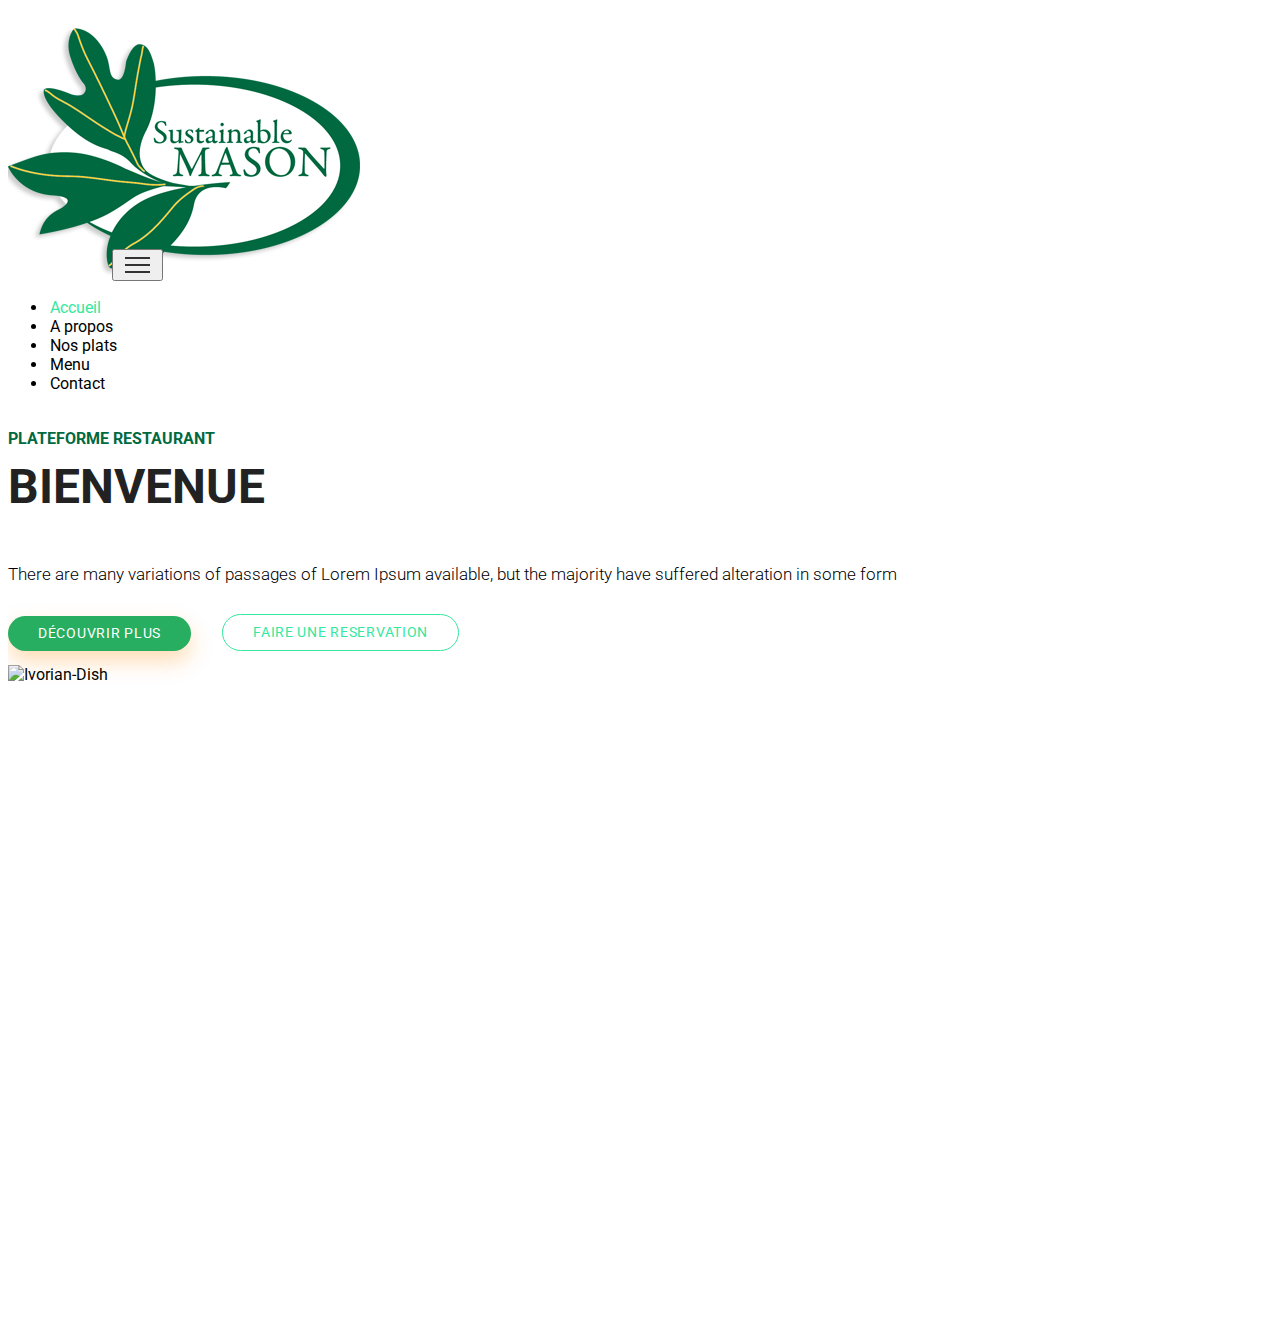
==== index.html @ 8ea7c49a "Ajout du logo pris sur google images a notre page. Modidication de la couleur des elements de la pag" ====
<!DOCTYPE html>
<html lang="en">
<head>
    <meta charset="UTF-8">
    <meta name="viewport" content="width=device-width, initial-scale=1.0">
    <meta http-equiv="X-UA-Compatible" content="ie=edge">
    <meta name="author" content="Andre Atchori">
    <title>Restaurant- Template</title>
    <!-- Bootstrap 4 Stylesheet -->
    <link rel="stylesheet" href="assets/css/bootstrap.css">
    <!-- Owl Carousel Stylesheet -->
    <link rel="stylesheet" href="assets/css/owl.carousel.css">
    <!-- Animsition.CSS Stylesheet -->
    <link rel="stylesheet" href="assets/css/animsition.css">
    <!-- Custom Stylesheet -->
    <link rel="stylesheet" href="assets/css/restoProject.css">
    <!-- Google fonts -->
    <link href="https://fonts.googleapis.com/css?family=Roboto" rel="stylesheet">


</head>
<body>
    <div class="animsition">
        <!--=============== Navbar ===============-->
        <nav class="navbar fixed-top navbar-toggleable-md">
          <div class="container">
            <div class="navbar-header">
              <!-- Navbar Brand -->
              <a href="#" class="navbar-brand">
                <img src="assets/img/logo.png" alt="Logo du restaurant" class="img-fluid">
              </a>
              <!-- Toggle Button -->
              <button type="button" class="navbar-toggler navbar-toggler-right" data-toggle="collapse" data-target="#navbarcollapse" aria-controls="navbarcollapse" aria-expanded="false" aria-label="Toggle navigation">
                <span></span>
                <span></span>
                <span></span>
              </button>
            </div>
      
            <div class="collapse navbar-collapse" id="navbarcollapse">
              <!-- Navbar Menu -->
              <ul class="navbar-nav ml-auto">
                <li class="nav-item">
                  <a href="" class="nav-link animsition-link active">Accueil</a>
                </li>
                <li class="nav-item">
                  <a href="" class="nav-link animsition-link">A propos</a>
                </li>
                <li class="nav-item">
                  <a href="" class="nav-link animsition-link">Nos plats</a>
                </li>
                <li class="nav-item">
                  <a href="" class="nav-link animsition-link">Menu</a>
                </li>
                <li class="nav-item">
                  <a href="" class="nav-link animsition-link">Contact</a>
                </li>
              </ul>
            </div>
          </div>
        </nav>
        <!--=============== /. Navbar ===============-->
      
        <!--=============== Hero Section ===============-->
        <section class="hero hero-home has-pattern has-background-text-gray">
          <div class="container d-flex align-items-center">
            <div class="row d-flex align-items-center">
              <!-- text column -->
              <div class="text col-lg-6">
                <strong class="text-primary text-uppercase">PLATEFORME RESTAURANT</strong>
                <h1>BIENVENUE</h1>
                <span class="text-muted text-transform address"></span>
                <p class="hero-text">There are many variations of passages of Lorem Ipsum available, but the majority have suffered alteration in some form</p>
                <div class="DRE d-flex flex-wrap">
                  <a href="" class="btn btn-designdre animsition-link">Découvrir plus</a> &nbsp;&nbsp;
                  <a href="" class="btn btn-designdre-outlined animsition-link">Faire une reservation</a>
                </div>
              </div>
      
              <!-- image column -->
              <div class="image col-lg-6">
                <img src="assets/img/dish2.png" alt="Ivorian-Dish" class="img-fluid hidden-lg-down">
              </div>
            </div>
          </div>
        </section>
        <!--=============== /. Hero Section ===============-->

     <!-- jQuery -->
    <script src="assets/js/jquery-2.2.4.min.js"></script>
    <!-- Bootstrap 4 Alpha -->
    <script src="assets/js/bootstrap.js"></script>
    <!-- Owl Carousel -->
    <script src="assets/js/owl.carousel.js"></script>
    <!-- Easy Scroll -->
    <script src="assets/js/easyscroll.min.js"></script>
    <!-- Animsition JS -->
    <script src="assets/js/animsition.js"></script>
    <!-- Custom Js -->
    <script src="assets/js/script.js"></script>
    </body>
</html>
---- assets/css/restoProject.css ----
/* ===================================================================
    FEUILLE DE STYLE PRINCIPAL
===================================================================  */
a, a:focus, a:hover {
  display: inline-block;
  text-decoration: none;
  color: inherit;
  -webkit-transition: all 0.3s;
  transition: all 0.3s;
}

span, i {
  display: inline-block;
}

body {
  font-family: "Roboto", sans-serf !important;
  position: relative;
}

button {
  cursor: pointer;
}

.pgae-holder {
  overflow: hidden;
}

section {
  padding: 150px 0;
  position: relative;
  overflow-x: hidden;
}

section header {
  margin-bottom: 70px;
}

.scrollUp {
  transform: translateY(-110%);
}

.animsition {
  z-index: 9998;
}
.text-bg, .text-bg-gray {
  font-size: 12em;
  font-weight: 800;
  color: #fff;
  opacity: 0.04;
  position: absolute;
  top: 50%;
  left: 50%;
  transform: translate(-50%, -50%);
  width: 2000px;
  text-align: center;
  -webkit-user-select: none;
  -webkit-user-select: none;
  -webkit-user-select: none;
  user-select: none;
  cursor: default;
}

.text-bg-gray {
  color: #333;
}

.btn-sm {
  font-size: 0.8em !important;
}

.heading-bg-text, .heading-bg-text-gray {
  font-size: 3em;
  font-weight: 800;
  color: #333;
  opacity: 0.03;
  position: absolute;
  top: 50%;
  left: 50%;
  transform: translate(-50%, -50%);
  text-align: inherit;
  -webkit-user-select: none;
  -webkit-user-select: none;
  -webkit-user-select: none;
  user-select: none;
  cursor: default;
  z-index: -1;
  width: 2000px;
  text-align: center;
}

.heading-bg-text-gray {
  color: #000;
}

body {
  scrollbar-face-color: #fd8a06;
  scrollbar-track-color: #fff;
}

/** TYPOGRAPHY **/
h1, h2, h3, h4, h5, h6 {
  font-family: "Roboto", sans-serf;
  margin: 10px 0;
  font-weight: 700;
  color: #222;
}

h1, .h1, .display-1 {
  font-size: 3em;
}

h2, .h2, .display-2 {
  font-size: 2.1em;
}

h3, .h3, .display-3 {
  font-size: 1.3em;
}

h4, .h4, .display-4 {
  font-size: 1.1em;
}

h5, .h5, .display-5 {
  font-size: 0.95em;
}

h6, .h6, .display-6 {
  font-size: 0.8em;
}

h2 {
  position: relative;
  line-height: 1.2em;
  z-index: 9995;
}

h2 small {
  font-weight: 700;
  font-family: "Roboto", sans-serf;
  text-transform: uppercase;
  letter-spacing: 0.07em;
  font-size: 0.45em;
  line-height: 20px;
  display: block;
}

.heading-light {
  font-family: "Roboto", sans-serf;
  font-weight: 400;
}
.text-primary {
  color: #006940 !important;
}



/* GENERAL MEDIA QUERY ----------------------------------------------*/
@media (max-width: 992px) {
  body {
    padding-top: 100px;
  }

  h1, .h1, .display-1 {
    font-size: 3em;
  }

  h2, .h2, .display-2 {
    font-size: 2em;
  }
}
/* ===================================================================
        HELPERS
===================================================================  */
.gray-bg {
  background: #f4f4f4;
}

.btn-designdre, .btn-designdre-outlined {
  padding: 0 30px;
  height: 35px;
  line-height: 35px;
  color: #fff;
  font-weight: 400;
  border-radius: 50px;
  text-transform: uppercase;
  letter-spacing: 0.05em;
  font-size: 0.9em;
  background: #27ae60;
  position: relative;
  z-index: 1;
  overflow: hidden;
  box-shadow: 0 8px 30px rgba(0, 0, 0, 0.1);
  border: none;
  text-transform: uppercase;
  box-shadow: 0px 10px 22px 0px rgba(253, 138, 6, 0.3);
}

.btn-designdre:hover, .btn-designdre-outlined:hover, .btn-designdre:focus, .btn-designdre-outlined:focus {
  color: #fd8a06;
}

.btn-designdre:hover::before, .btn-designdre-outlined:hover::before, .btn-designdre:focus::before, .btn-designdre-outlined:focus::before {
  left: 0;
}

.btn-designdre::before, .btn-designdre-outlined::before {
  content: '';
  display: block;
  width: 100%;
  height: 100%;
  border-radius: 50px;
  position: absolute;
  top: 0;
  left: calc(-100% - 10px);
  transition: all 0.5s;
  z-index: -1;
  background: #fff;
  border: 1px solid #fff;
}

.btn-designdre-outlined {
  background: none;
  color: #34e89e;
  border: 1px solid #34e89e;
  box-shadow: none;
}

.btn-designdre-outlined::before {
background: #34e89e;  /* fallback for old browsers */
background: -webkit-linear-gradient(to right, #0f3443, #34e89e);  /* Chrome 10-25, Safari 5.1-6 */
background: linear-gradient(to right, #0f3443, #34e89e); /* W3C, IE 10+/ Edge, Firefox 16+, Chrome 26+, Opera 12+, Safari 7+ */

  border: none;
}

.btn-designdre-outlined:hover, .btn-designdre-outlined:focus {
  border-color: transparent;
  color: #fff;
}

/* ===================================================================
        NAVBAR
===================================================================  */
nav.navbar {
  background: none;
  transition: all 0.5s;
  z-index: 9996;
  padding-top: 20px;
  padding-bottom: 20px;
  /* Navbar Brand */
  /* Navbar Link */
  /* Navbar Toggle btn */
  /* Navbar Search btn */
}

nav.navbar.active {
  background: #fff;
  box-shadow: 0 2px 2px rgba(0, 0, 0, 0.1);
}

nav.navbar .navbar-brand {
  max-width: 100px;
}

nav.navbar a.nav-link {
  margin: 0 2px;
  font-weight: 400;
}

nav.navbar a.nav-link:hover, nav.navbar a.nav-link.active {
  color: #34e89e;
}

nav.navbar .navbar-toggler {
  outline: none !important;
  margin-top: 20px;
}

nav.navbar .navbar-toggler:focus {
  border: none;
}

nav.navbar .navbar-toggler span {
  width: 25px;
  margin: 5px;
  display: block;
  height: 2px;
  background: #333;
  transition: all 0.2s;
}

nav.navbar .navbar-toggler.active span:first-of-type {
  transform: rotate(45deg) translate(10px);
}

nav.navbar .navbar-toggler.active span:last-of-type {
  transform: rotate(-45deg) translate(10px);
}

nav.navbar .navbar-toggler.active span:nth-of-type(2) {
  opacity: 0;
}

nav.navbar .search-btn {
  width: 28px;
  height: 28px;
  line-height: 28px;
  color: #fff !important;
  text-align: center;
  border-radius: 50%;
  background: #fd8a06;
  cursor: pointer;
  font-size: 0.8em;
  padding: 0 !important;
  margin-left: 15px !important;
  position: relative;
  border: 1px solid #fd8a06;
  margin-top: 4px !important;
}

/* Media Query Navbar -------------------------------------------- */
@media (max-width: 992px) {
  nav.navbar {
    max-height: 400px;
    overflow-y: auto;
    background: #fff;
    box-shadow: 0 2px 2px rgba(0, 0, 0, 0.1);
  }

  nav.navbar .container {
    width: 100%;
  }

  nav.navbar .navbar-toggler {
    padding-right: 0;
    transform: translateX(10px);
  }

  nav.navbar .search-btn {
    margin-left: 0 !important;
  }
}

/* ===================================================================
        HERO SECTION
===================================================================  */
section.hero {
  position: relative;
  /* Home Hero Section */
  /* Other pages Hero Section */
}

section.hero.hero-home {
  padding: 0;
}

section.hero.hero-home .container {
  min-height: 100vh;
}

section.hero.hero-page {
  padding: 130px 0;
}

section.hero.hero-page .hero-text {
  font-size: 1.2em;
  line-height: 1.7em;
  color: #555;
}

section.hero .row {
  width: 100%;
}

section.hero span.address {
  font-weight: 300;
  margin-top: 15px;
}

section.hero span.heading-bg-text, section.hero span.heading-bg-text-gray {
  font-size: 12em;
  min-width: 2000px;
  text-align: center;
  text-transform: none;
  font-weight: 600;
  font-family: "Roboto", sans-serf;
}

section.hero p.hero-text {
  margin: 20px 0 30px;
  font-weight: 300;
  font-size: 1.05em;
}

section.hero .DRE a {
  margin-right: 15px;
  margin-bottom: 10px;
}
.has-pattern, .has-pattern-on-hover, section.dishes .item.sale {
  position: relative;
  z-index: 1;
}

.has-pattern::after, .has-pattern-on-hover::after, section.dishes .item.sale::after {
  content: '';
  display: block;
  width: 100%;
  height: 100%;
  background: url(../img/pattern.png);
  background-size: 200px;
  position: absolute;
  top: 0;
  left: 0;
  opacity: 0.06;
  z-index: -1;
}

.has-pattern-on-hover::after {
  opacity: 0;
  transition: all 0.5s;
}

.has-pattern-on-hover:hover::after {
  opacity: 0.1;
}

/* Media Query Hero Section --------------------------------------- */
@media (max-width: 768px) {
  section.hero.hero-home, section.hero.hero-page {
    padding: 100px 0;
  }
}

/* ===================================================================
    MENU SECTION
===================================================================  */
section.menu .nav-tabs {
  text-align: center;
  border-radius: 100px;
  border: 1px solid #fd8a06;
  padding: 15px;
  background: #fff;
}

section.menu .nav-tabs .nav-link {
  background: none;
  color: #222;
  text-transform: uppercase;
  border-radius: 50px;
  margin: 0;
  border: none;
  padding-left: 30px;
  padding-right: 30px;
  font-size: 0.95em;
}

section.menu .nav-tabs .nav-link.active {
  background: #fd8a06;
  color: #fff;
}

section.menu .dish {
  padding: 20px 25px;
  border-radius: 80px;
  background: #fff;
  margin: 20px 0;
  transition: all 0.3s;
  cursor: default;
}

section.menu .dish:hover {
  background: #fd8a06;
  color: #fff;
}

section.menu .dish:hover .price {
  color: #fff;
}

section.menu .price {
  font-family: "Roboto", sans-serf;
  font-weight: 500;
  color: #fd8a06;
  transition: all 0.3s;
}

/* Media Query Menu Section --------------------------------------- */
@media (max-width: 768px) {
  section.menu .nav-tabs {
    border-radius: 20px;
  }

  section.menu .nav-tabs .nav-item {
    width: 100%;
  }

  section.menu .nav-tabs .nav-link {
    width: 100%;
  }
}
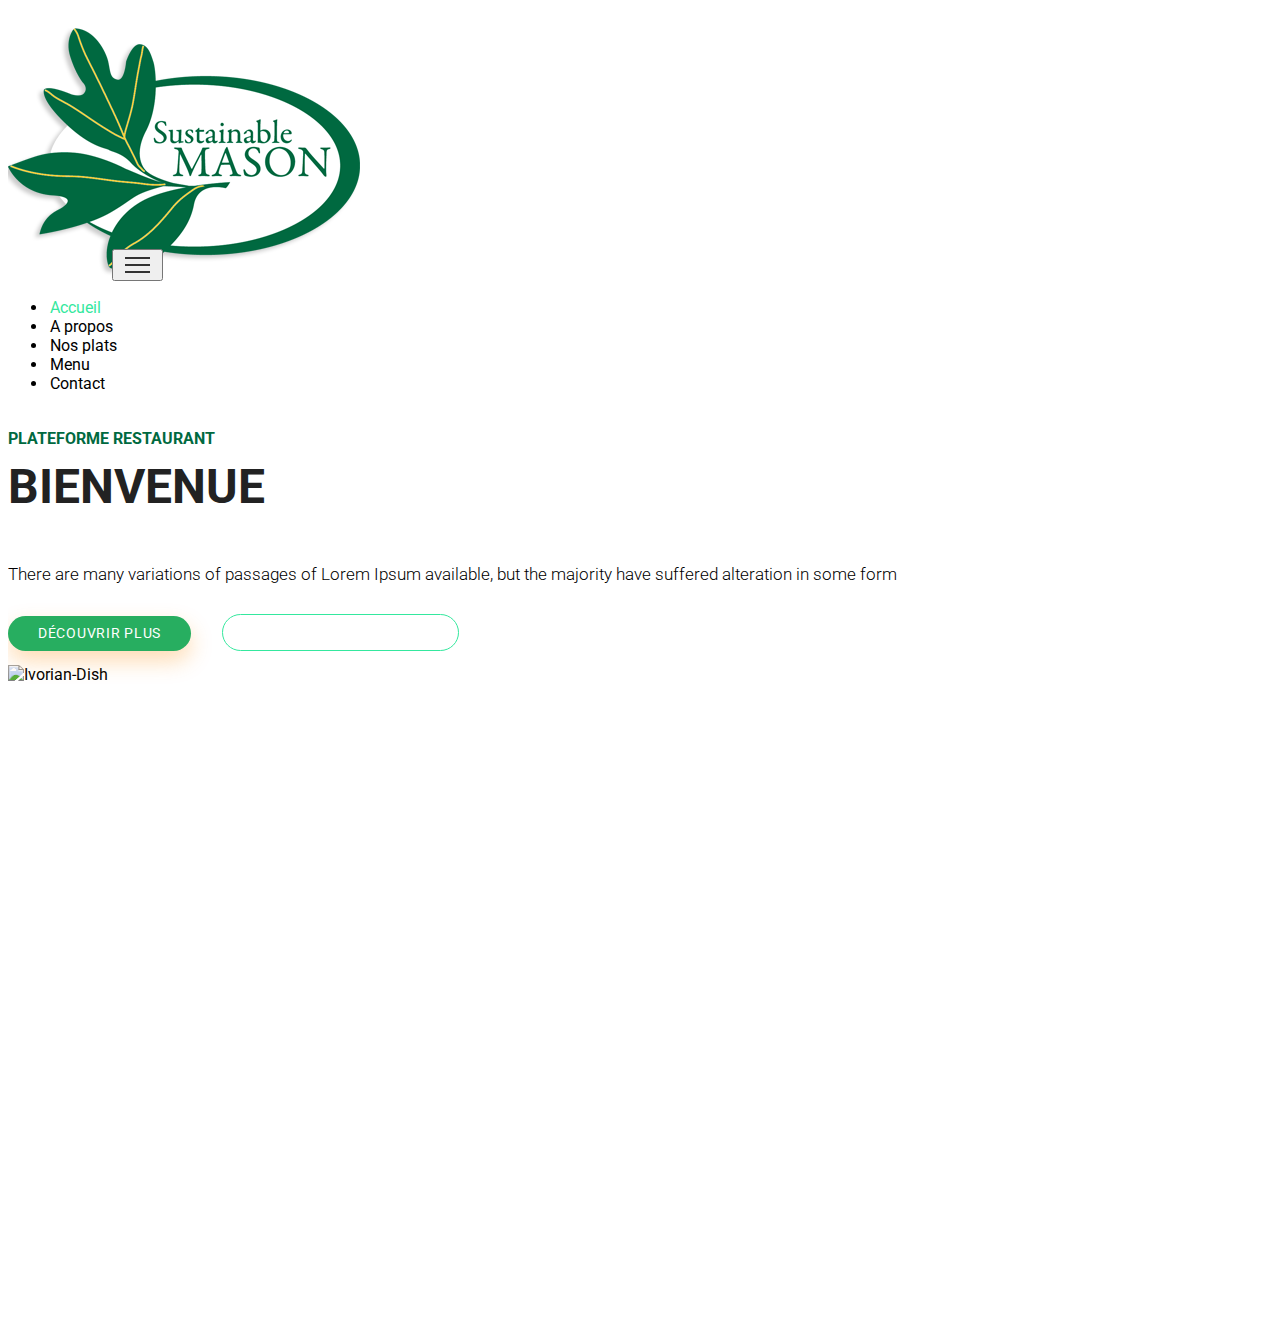
==== commit 64d867c3: "Ajout de la page de reservation et ses composants dans le fichier de style et le fichier de script p" ====
--- a/index.html
+++ b/index.html
@@ -6,6 +6,8 @@
     <meta http-equiv="X-UA-Compatible" content="ie=edge">
     <meta name="author" content="Andre Atchori">
     <title>Restaurant- Template</title>
+    <!-- Font Awesome 4 Stylesheet -->
+    <link rel="stylesheet" href="assets/css/font-awesome.min.css">
     <!-- Bootstrap 4 Stylesheet -->
     <link rel="stylesheet" href="assets/css/bootstrap.css">
     <!-- Owl Carousel Stylesheet -->
@@ -62,7 +64,7 @@
         <!--=============== /. Navbar ===============-->
       
         <!--=============== Hero Section ===============-->
-        <section class="hero hero-home has-pattern has-background-text-gray">
+        <section class="hero hero-home has-pattern has-background-text-gray" data-text="Sustainable Mason">
           <div class="container d-flex align-items-center">
             <div class="row d-flex align-items-center">
               <!-- text column -->
@@ -73,7 +75,7 @@
                 <p class="hero-text">There are many variations of passages of Lorem Ipsum available, but the majority have suffered alteration in some form</p>
                 <div class="DRE d-flex flex-wrap">
                   <a href="" class="btn btn-designdre animsition-link">Découvrir plus</a> &nbsp;&nbsp;
-                  <a href="" class="btn btn-designdre-outlined animsition-link">Faire une reservation</a>
+                  <a id="reservation" class="btn btn-designdre-outlined animsition-link">Faire une reservation</a>
                 </div>
               </div>
       
@@ -92,11 +94,9 @@
     <script src="assets/js/bootstrap.js"></script>
     <!-- Owl Carousel -->
     <script src="assets/js/owl.carousel.js"></script>
-    <!-- Easy Scroll -->
-    <script src="assets/js/easyscroll.min.js"></script>
     <!-- Animsition JS -->
     <script src="assets/js/animsition.js"></script>
     <!-- Custom Js -->
-    <script src="assets/js/script.js"></script>
+    <script src="assets/js/RestoProject.js"></script>
     </body>
 </html>--- a/assets/css/restoProject.css
+++ b/assets/css/restoProject.css
@@ -95,7 +95,7 @@
 }
 
 body {
-  scrollbar-face-color: #fd8a06;
+  scrollbar-face-color: #006940;
   scrollbar-track-color: #fff;
 }
 
@@ -199,11 +199,12 @@
 }
 
 .btn-designdre:hover, .btn-designdre-outlined:hover, .btn-designdre:focus, .btn-designdre-outlined:focus {
-  color: #fd8a06;
+  color: #006940;
 }
 
 .btn-designdre:hover::before, .btn-designdre-outlined:hover::before, .btn-designdre:focus::before, .btn-designdre-outlined:focus::before {
   left: 0;
+  color: #fff;
 }
 
 .btn-designdre::before, .btn-designdre-outlined::before {
@@ -219,21 +220,23 @@
   z-index: -1;
   background: #fff;
   border: 1px solid #fff;
+  color: #fff;
 }
 
 .btn-designdre-outlined {
   background: none;
-  color: #34e89e;
   border: 1px solid #34e89e;
   box-shadow: none;
+  cursor: pointer;
+  color: #fff;
 }
 
 .btn-designdre-outlined::before {
 background: #34e89e;  /* fallback for old browsers */
 background: -webkit-linear-gradient(to right, #0f3443, #34e89e);  /* Chrome 10-25, Safari 5.1-6 */
 background: linear-gradient(to right, #0f3443, #34e89e); /* W3C, IE 10+/ Edge, Firefox 16+, Chrome 26+, Opera 12+, Safari 7+ */
-
-  border: none;
+color: #fff;
+border: none;
 }
 
 .btn-designdre-outlined:hover, .btn-designdre-outlined:focus {
@@ -311,13 +314,13 @@
   color: #fff !important;
   text-align: center;
   border-radius: 50%;
-  background: #fd8a06;
+  background: #006940;
   cursor: pointer;
   font-size: 0.8em;
   padding: 0 !important;
   margin-left: 15px !important;
   position: relative;
-  border: 1px solid #fd8a06;
+  border: 1px solid #006940;
   margin-top: 4px !important;
 }
 
@@ -440,7 +443,7 @@
 section.menu .nav-tabs {
   text-align: center;
   border-radius: 100px;
-  border: 1px solid #fd8a06;
+  border: 1px solid #006940;
   padding: 15px;
   background: #fff;
 }
@@ -458,7 +461,7 @@
 }
 
 section.menu .nav-tabs .nav-link.active {
-  background: #fd8a06;
+  background: #006940;
   color: #fff;
 }
 
@@ -472,7 +475,7 @@
 }
 
 section.menu .dish:hover {
-  background: #fd8a06;
+  background: #006940;
   color: #fff;
 }
 
@@ -483,7 +486,7 @@
 section.menu .price {
   font-family: "Roboto", sans-serf;
   font-weight: 500;
-  color: #fd8a06;
+  color: #006940;
   transition: all 0.3s;
 }
 
@@ -501,3 +504,201 @@
     width: 100%;
   }
 }
+
+/* ===================================================================
+    RESERVATION SECTION
+===================================================================  */
+section.reservation form {
+  padding: 90px 50px 70px;
+  border: 1px solid #006940;
+  position: relative;
+}
+
+section.reservation form .ustensils {
+  width: 50px;
+  height: 50px;
+  line-height: 50px;
+  text-align: center;
+  background: #006940;
+  color: #fff;
+  border-radius: 50%;
+  position: absolute;
+  top: -25px;
+  left: 100px;
+}
+
+/* Media Query Reservation Section --------------------------------------- */
+@media (max-width: 992px) {
+  section.reservation .form-holder {
+    margin: 20px;
+  }
+
+  section.reservation form {
+    padding-left: 30px;
+    padding-right: 30px;
+  }
+}
+/** Form Elements **/
+.form-group {
+  position: relative;
+  margin-bottom: 50px;
+}
+
+.input-material {
+  width: 100%;
+  border: none;
+  border-bottom: 1px solid #ddd;
+  padding: 5px 0;
+  background: none;
+  transition: all 0.3s;
+  font-family: "Roboto", sans-serf;
+  font-weight: 400;
+  outline: none;
+}
+
+.input-material[type="password"] {
+  color: #006940;
+}
+
+.input-material::-moz-placeholder {
+  font-weight: 300;
+  font-family: "Roboto", sans-serf;
+  color: #aaa;
+}
+
+.input-material::-webkit-input-placeholder {
+  font-weight: 300;
+  font-family: "Roboto", sans-serf;
+  color: #aaa;
+}
+
+.input-material:-ms-input-placeholder {
+  font-weight: 300;
+  font-family: "Roboto", sans-serf;
+  color: #aaa;
+}
+
+.input-material:focus {
+  border-color: #006940;
+}
+
+.input-material + label, label[for="time-alt"] {
+  font-size: 0.9em;
+  color: #999;
+  font-weight: 400;
+  transition: all 0.3s;
+  font-family: "Roboto", sans-serf;
+  position: absolute;
+  top: 5px;
+  left: 15px;
+  cursor: text;
+  -webkit-user-select: none;
+  -moz-user-select: none;
+  -o-user-select: none;
+  -ms-user-select: none;
+  user-select: none;
+  transform-origin: top left;
+  text-transform: uppercase;
+}
+
+.input-material + label.active, label[for="time-alt"].active {
+  transform: translateY(-30px);
+  font-size: 0.85em;
+  color: #006940;
+}
+
+.input-material + label:focus, label[for="time-alt"]:focus {
+  border-color: #006940;
+}
+
+.checkbox-template {
+  display: none;
+}
+
+.checkbox-template + label {
+  position: relative;
+  padding-left: 30px;
+  font-size: 1em;
+  font-weight: 300;
+  color: #777;
+  font-family: "Roboto", sans-serf;
+  cursor: pointer;
+}
+
+.checkbox-template + label::before {
+  content: '';
+  width: 20px;
+  height: 20px;
+  border: 1px solid #ddd;
+  display: inline-block;
+  position: absolute;
+  top: calc(50% - 10px);
+  left: 0;
+}
+
+.checkbox-template + label::after {
+  content: '\f00c';
+  width: 20px;
+  height: 20px;
+  line-height: 20px;
+  text-align: center;
+  background: #006940;
+  color: #fff;
+  display: inline-block;
+  font-size: 0.65em;
+  position: absolute;
+  top: calc(50% - 10px);
+  left: 0;
+  font-family: 'FontAwesome';
+  transition: all 0.3s;
+  opacity: 0;
+}
+
+.checkbox-template:checked + label::after {
+  opacity: 1;
+}
+
+.radio-template {
+  display: none;
+}
+
+.radio-template + label {
+  position: relative;
+  padding-left: 30px;
+  font-size: 1em;
+  font-weight: 300;
+  color: #777;
+  font-family: "Roboto", sans-serf;
+  cursor: pointer;
+}
+
+.radio-template + label::before {
+  content: '';
+  width: 18px;
+  height: 18px;
+  border-radius: 50%;
+  background: #eee;
+  display: inline-block;
+  position: absolute;
+  top: calc(50% - 10px);
+  left: 0;
+}
+
+.radio-template + label::after {
+  content: '';
+  width: 18px;
+  height: 18px;
+  border-radius: 50%;
+  background: #fff;
+  border: 6px solid #006940;
+  display: inline-block;
+  position: absolute;
+  top: 0;
+  left: 0;
+  transition: all 0.3s;
+  opacity: 0;
+}
+
+.radio-template:checked + label::after {
+  opacity: 1;
+}
